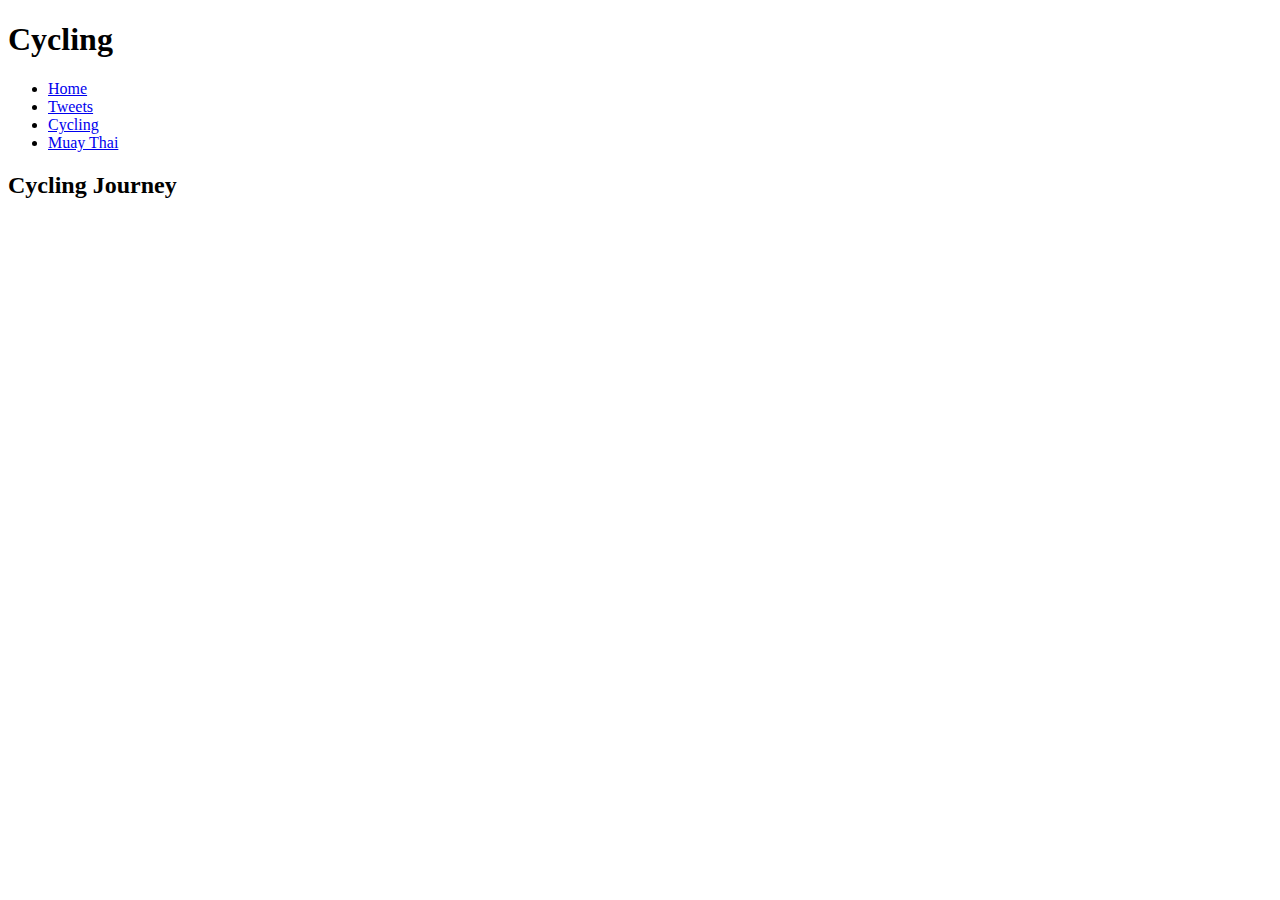
==== cycling.html @ a6685082 "Created img file with folders for cycling,muaythai created cycling.html created muaythai.html create" ====
<!DOCTYPE html>
<html lang="en">
  <head>
    <meta charset="UTF-8" />
    <meta name="viewport" content="width=device-width, initial-scale=1.0" />
    <title>Cycling</title>
  </head>
  <body>
    <h1>Cycling</h1>
    <ul>
      <li><a href="index.html">Home</a></li>
      <li><a href="tweets.html">Tweets</a></li>
      <li><a href="cycling.html">Cycling</a></li>
      <li><a href="muaythai.html">Muay Thai</a></li>
    </ul>
    <h2>Cycling Journey</h2>
    <p></p>
  </body>
</html>
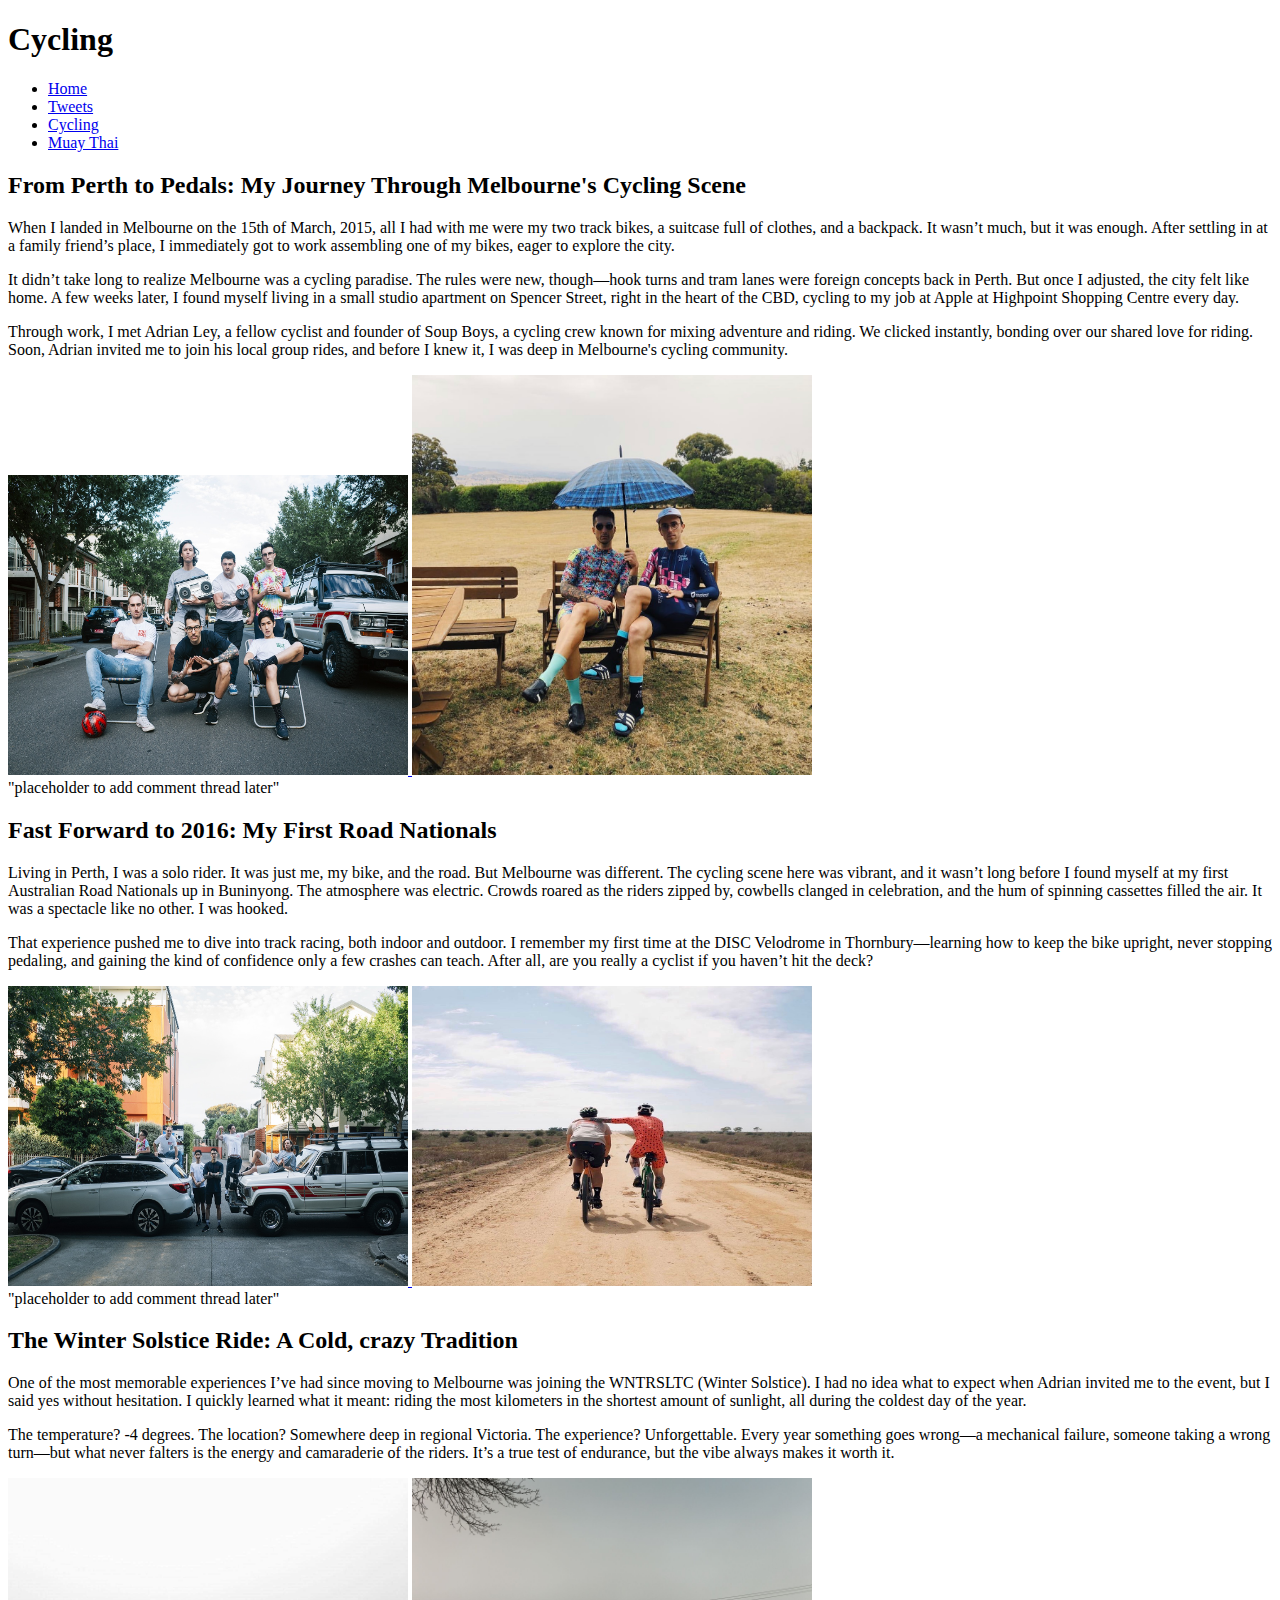
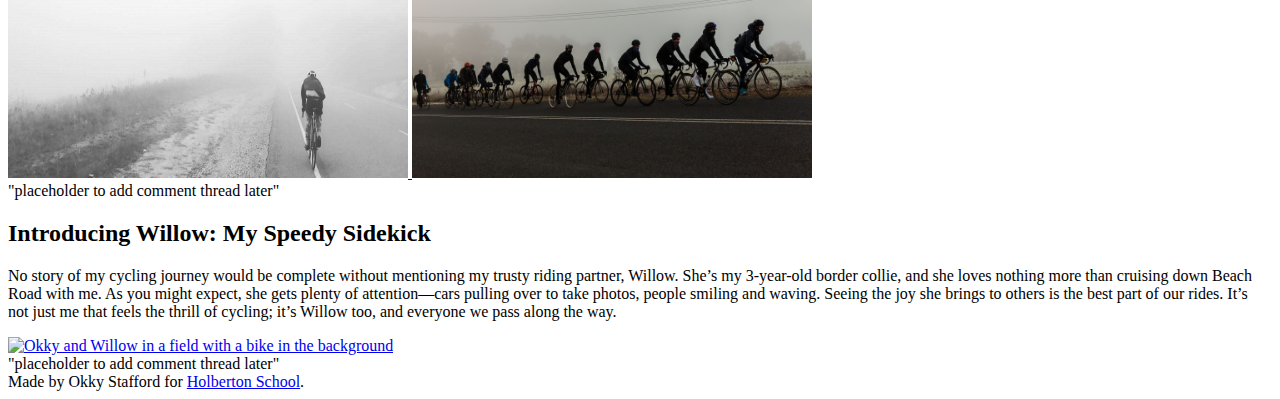
==== commit c8d3922d: "Updated HTML files and photos to reduce amount updated tags in HTML files to improve visibility" ====
--- a/cycling.html
+++ b/cycling.html
@@ -6,14 +6,167 @@
     <title>Cycling</title>
   </head>
   <body>
-    <h1>Cycling</h1>
-    <ul>
-      <li><a href="index.html">Home</a></li>
-      <li><a href="tweets.html">Tweets</a></li>
-      <li><a href="cycling.html">Cycling</a></li>
-      <li><a href="muaythai.html">Muay Thai</a></li>
-    </ul>
-    <h2>Cycling Journey</h2>
-    <p></p>
+    <header>
+      <h1>Cycling</h1>
+      <ul>
+        <li><a href="index.html">Home</a></li>
+        <li><a href="tweets.html">Tweets</a></li>
+        <li><a href="cycling.html">Cycling</a></li>
+        <li><a href="muaythai.html">Muay Thai</a></li>
+      </ul>
+    </header>
+    <main>
+      <article>
+        <h2>
+          From Perth to Pedals: My Journey Through Melbourne's Cycling Scene
+        </h2>
+        <p>
+          When I landed in Melbourne on the 15th of March, 2015, all I had with
+          me were my two track bikes, a suitcase full of clothes, and a
+          backpack. It wasn’t much, but it was enough. After settling in at a
+          family friend’s place, I immediately got to work assembling one of my
+          bikes, eager to explore the city.
+        </p>
+        <p>
+          It didn’t take long to realize Melbourne was a cycling paradise. The
+          rules were new, though—hook turns and tram lanes were foreign concepts
+          back in Perth. But once I adjusted, the city felt like home. A few
+          weeks later, I found myself living in a small studio apartment on
+          Spencer Street, right in the heart of the CBD, cycling to my job at
+          Apple at Highpoint Shopping Centre every day.
+        </p>
+        <p>
+          Through work, I met Adrian Ley, a fellow cyclist and founder of Soup
+          Boys, a cycling crew known for mixing adventure and riding. We clicked
+          instantly, bonding over our shared love for riding. Soon, Adrian
+          invited me to join his local group rides, and before I knew it, I was
+          deep in Melbourne's cycling community.
+        </p>
+        <div class="photo_banner">
+          <a href="img/final_cycling/section_1/img_5.JPEG">
+            <img
+              src="img/final_cycling/section_1/img_5.JPEG"
+              alt="Multiple men holding objects and posing at the camera with cars in the background"
+              width="400px"
+              height="300px"
+            />
+          </a>
+          <a href="img/final_cycling/section_1/img_6.JPEG">
+            <img
+              src="img/final_cycling/section_1/img_6.JPEG"
+              alt="Okay and Adrian in cycling kit holding an umbrella"
+              width="400px"
+              height="400px"
+            />
+          </a>
+        </div>
+        <aside>"placeholder to add comment thread later"</aside>
+      </article>
+      <article>
+        <h2>Fast Forward to 2016: My First Road Nationals</h2>
+        <p>
+          Living in Perth, I was a solo rider. It was just me, my bike, and the
+          road. But Melbourne was different. The cycling scene here was vibrant,
+          and it wasn’t long before I found myself at my first Australian Road
+          Nationals up in Buninyong. The atmosphere was electric. Crowds roared
+          as the riders zipped by, cowbells clanged in celebration, and the hum
+          of spinning cassettes filled the air. It was a spectacle like no
+          other. I was hooked.
+        </p>
+        <p>
+          That experience pushed me to dive into track racing, both indoor and
+          outdoor. I remember my first time at the DISC Velodrome in
+          Thornbury—learning how to keep the bike upright, never stopping
+          pedaling, and gaining the kind of confidence only a few crashes can
+          teach. After all, are you really a cyclist if you haven’t hit the
+          deck?
+        </p>
+        <div class="photo_banner">
+          <a href="img/final_cycling/section_2/img_5.JPEG">
+            <img
+              src="img/final_cycling/section_2/img_5.JPEG"
+              alt="Soup boys group photo surrounded by the support vehicle"
+              width="400px"
+              height="300px"
+            />
+          </a>
+          <a href="img/final_cycling/section_2/img_6.JPEG">
+            <img
+              src="img/final_cycling/section_2/img_6.JPEG"
+              alt="Okky resting his hand on Aarons back whilst riding on a gravel road"
+              width="400px"
+              height="300px"
+            />
+          </a>
+        </div>
+        <aside>"placeholder to add comment thread later"</aside>
+      </article>
+      <article>
+        <h2>The Winter Solstice Ride: A Cold, crazy Tradition</h2>
+        <p>
+          One of the most memorable experiences I’ve had since moving to
+          Melbourne was joining the WNTRSLTC (Winter Solstice). I had no idea
+          what to expect when Adrian invited me to the event, but I said yes
+          without hesitation. I quickly learned what it meant: riding the most
+          kilometers in the shortest amount of sunlight, all during the coldest
+          day of the year.
+        </p>
+        <p>
+          The temperature? -4 degrees. The location? Somewhere deep in regional
+          Victoria. The experience? Unforgettable. Every year something goes
+          wrong—a mechanical failure, someone taking a wrong turn—but what never
+          falters is the energy and camaraderie of the riders. It’s a true test
+          of endurance, but the vibe always makes it worth it.
+        </p>
+        <div class="photo_banner">
+          <a href="img/final_cycling/section_3/img_2.JPEG">
+            <img
+              src="img/final_cycling/section_3/img_2.JPEG"
+              alt="Okky riding in the white frost, black and white themed photo"
+              width="400px"
+              height="300px"
+            />
+          </a>
+          <a href="img/final_cycling/section_3/img_3.JPEG">
+            <img
+              src="img/final_cycling/section_3/img_3.JPEG"
+              alt="A line of cyclists riding on a road"
+              width="400px"
+              height="300px"
+            />
+          </a>
+        </div>
+        <aside>"placeholder to add comment thread later"</aside>
+      </article>
+      <article>
+        <h2>Introducing Willow: My Speedy Sidekick</h2>
+        <p>
+          No story of my cycling journey would be complete without mentioning my
+          trusty riding partner, Willow. She’s my 3-year-old border collie, and
+          she loves nothing more than cruising down Beach Road with me. As you
+          might expect, she gets plenty of attention—cars pulling over to take
+          photos, people smiling and waving. Seeing the joy she brings to others
+          is the best part of our rides. It’s not just me that feels the thrill
+          of cycling; it’s Willow too, and everyone we pass along the way.
+        </p>
+        <div class="photo_banner">
+          <a href="img/final_cycling/section_4/img_3.jpeg">
+            <img
+              src="img/final_cycling/section_4/img_3.jpeg"
+              alt="Okky and Willow in a field with a bike in the background"
+              width="400px"
+              height="300px"
+            />
+          </a>
+        </div>
+        <aside>"placeholder to add comment thread later"</aside>
+      </article>
+    </main>
+    <footer>
+      Made by Okky Stafford for
+      <a href="https://apply.holbertonschool.com" target="_blank"
+        >Holberton School</a
+      >.
+    </footer>
   </body>
 </html>
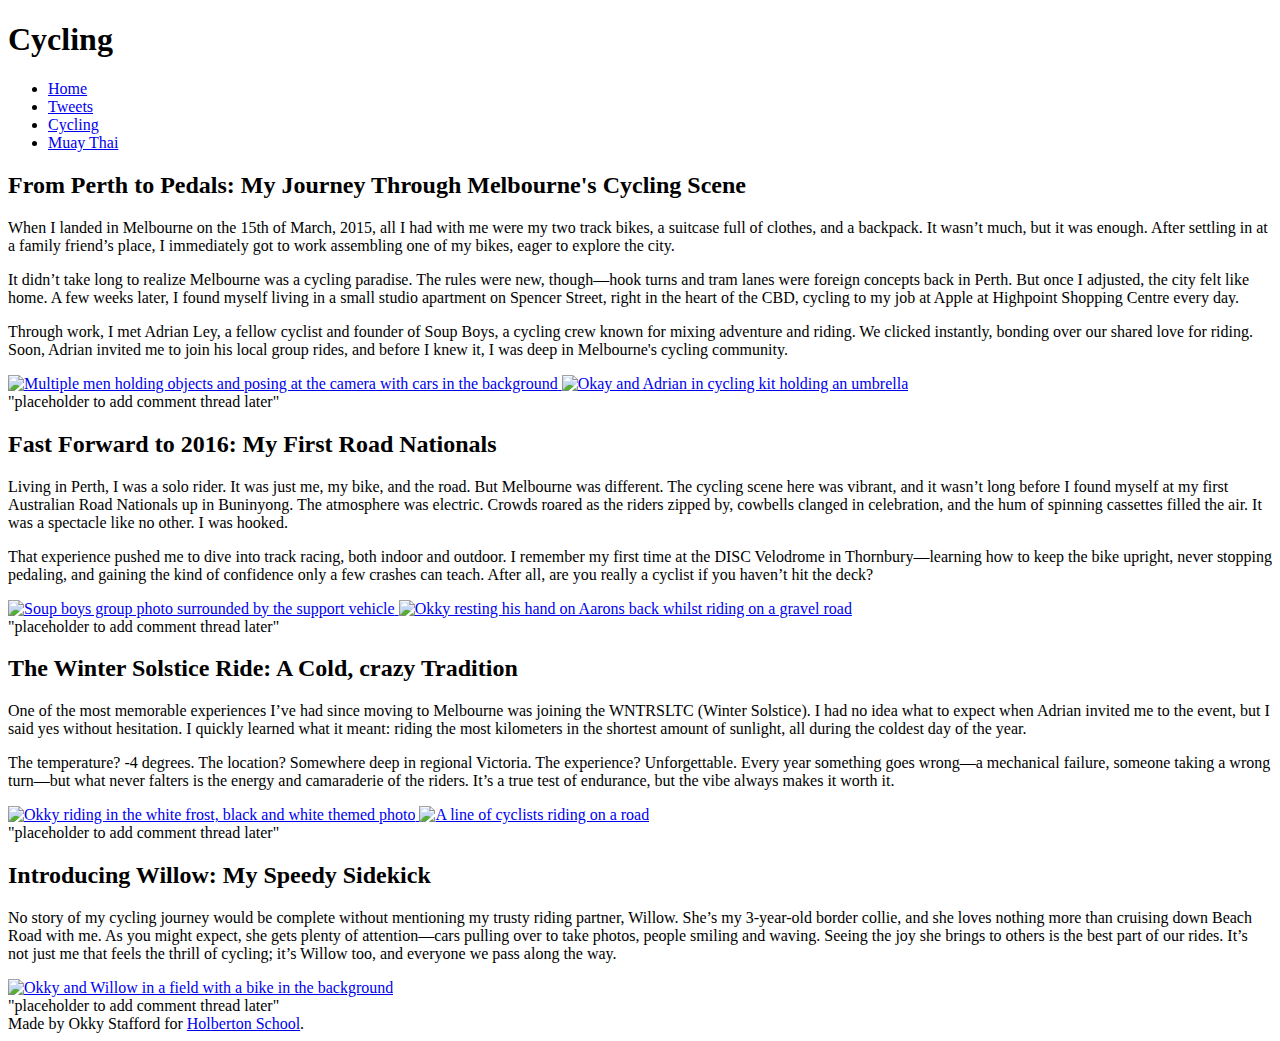
==== commit 4c8d1ded: "updated SRC and update img filenames to be consistent. This will help once uploaded to linux server" ====
--- a/cycling.html
+++ b/cycling.html
@@ -43,17 +43,17 @@
           deep in Melbourne's cycling community.
         </p>
         <div class="photo_banner">
-          <a href="img/final_cycling/section_1/img_5.JPEG">
+          <a href="img/final_cycling/section_1/img_5.jpeg">
             <img
-              src="img/final_cycling/section_1/img_5.JPEG"
+              src="img/final_cycling/section_1/img_5.jpeg"
               alt="Multiple men holding objects and posing at the camera with cars in the background"
               width="400px"
               height="300px"
             />
           </a>
-          <a href="img/final_cycling/section_1/img_6.JPEG">
+          <a href="img/final_cycling/section_1/img_6.jpeg">
             <img
-              src="img/final_cycling/section_1/img_6.JPEG"
+              src="img/final_cycling/section_1/img_6.jpeg"
               alt="Okay and Adrian in cycling kit holding an umbrella"
               width="400px"
               height="400px"
@@ -82,17 +82,17 @@
           deck?
         </p>
         <div class="photo_banner">
-          <a href="img/final_cycling/section_2/img_5.JPEG">
+          <a href="img/final_cycling/section_2/img_5.jpeg">
             <img
-              src="img/final_cycling/section_2/img_5.JPEG"
+              src="img/final_cycling/section_2/img_5.jpeg"
               alt="Soup boys group photo surrounded by the support vehicle"
               width="400px"
               height="300px"
             />
           </a>
-          <a href="img/final_cycling/section_2/img_6.JPEG">
+          <a href="img/final_cycling/section_2/img_6.jpeg">
             <img
-              src="img/final_cycling/section_2/img_6.JPEG"
+              src="img/final_cycling/section_2/img_6.jpeg"
               alt="Okky resting his hand on Aarons back whilst riding on a gravel road"
               width="400px"
               height="300px"
@@ -119,17 +119,17 @@
           of endurance, but the vibe always makes it worth it.
         </p>
         <div class="photo_banner">
-          <a href="img/final_cycling/section_3/img_2.JPEG">
+          <a href="img/final_cycling/section_3/img_2.jpeg">
             <img
-              src="img/final_cycling/section_3/img_2.JPEG"
+              src="img/final_cycling/section_3/img_2.jpeg"
               alt="Okky riding in the white frost, black and white themed photo"
               width="400px"
               height="300px"
             />
           </a>
-          <a href="img/final_cycling/section_3/img_3.JPEG">
+          <a href="img/final_cycling/section_3/img_3.jpeg">
             <img
-              src="img/final_cycling/section_3/img_3.JPEG"
+              src="img/final_cycling/section_3/img_3.jpeg"
               alt="A line of cyclists riding on a road"
               width="400px"
               height="300px"
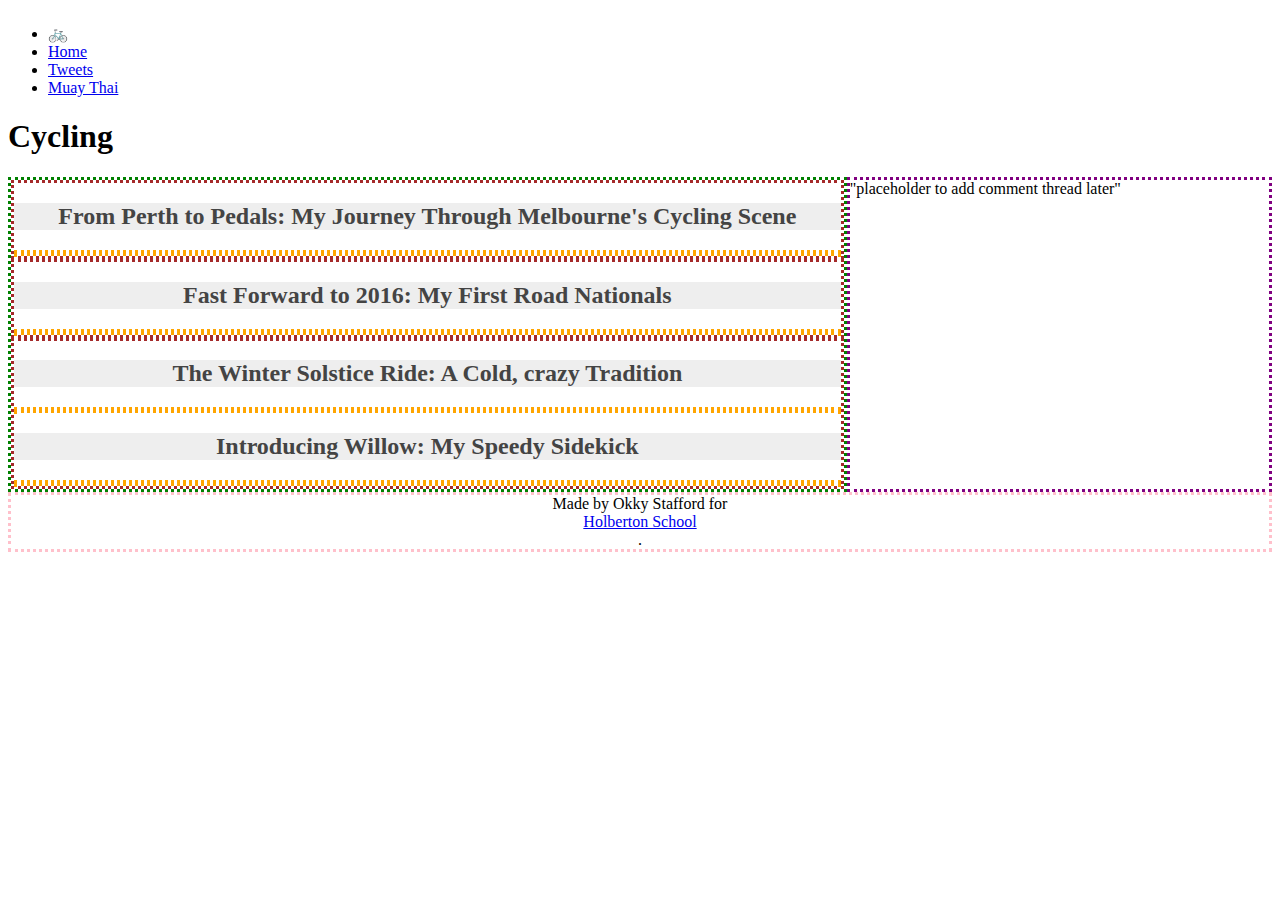
==== commit 788a2d9b: "Updated HTML structure for css Added accordion for each section Add JS for accordion" ====
--- a/cycling.html
+++ b/cycling.html
@@ -4,163 +4,163 @@
     <meta charset="UTF-8" />
     <meta name="viewport" content="width=device-width, initial-scale=1.0" />
     <title>Cycling</title>
+    <link
+      href="https://apply.holbertonschool.com/level2/school.css"
+      rel="stylesheet"
+    />
+    <link rel="stylesheet" href="./style.css" />
+    <script type="module" src="./script.js"></script>
   </head>
   <body>
     <header>
-      <h1>Cycling</h1>
       <ul>
+        <li>&#128690;</li>
         <li><a href="index.html">Home</a></li>
         <li><a href="tweets.html">Tweets</a></li>
-        <li><a href="cycling.html">Cycling</a></li>
         <li><a href="muaythai.html">Muay Thai</a></li>
       </ul>
+      <h1>Cycling</h1>
     </header>
     <main>
       <article>
-        <h2>
-          From Perth to Pedals: My Journey Through Melbourne's Cycling Scene
-        </h2>
-        <p>
-          When I landed in Melbourne on the 15th of March, 2015, all I had with
-          me were my two track bikes, a suitcase full of clothes, and a
-          backpack. It wasn’t much, but it was enough. After settling in at a
-          family friend’s place, I immediately got to work assembling one of my
-          bikes, eager to explore the city.
-        </p>
-        <p>
-          It didn’t take long to realize Melbourne was a cycling paradise. The
-          rules were new, though—hook turns and tram lanes were foreign concepts
-          back in Perth. But once I adjusted, the city felt like home. A few
-          weeks later, I found myself living in a small studio apartment on
-          Spencer Street, right in the heart of the CBD, cycling to my job at
-          Apple at Highpoint Shopping Centre every day.
-        </p>
-        <p>
-          Through work, I met Adrian Ley, a fellow cyclist and founder of Soup
-          Boys, a cycling crew known for mixing adventure and riding. We clicked
-          instantly, bonding over our shared love for riding. Soon, Adrian
-          invited me to join his local group rides, and before I knew it, I was
-          deep in Melbourne's cycling community.
-        </p>
-        <div class="photo_banner">
-          <a href="img/final_cycling/section_1/img_5.jpeg">
-            <img
-              src="img/final_cycling/section_1/img_5.jpeg"
-              alt="Multiple men holding objects and posing at the camera with cars in the background"
-              width="400px"
-              height="300px"
-            />
-          </a>
-          <a href="img/final_cycling/section_1/img_6.jpeg">
-            <img
-              src="img/final_cycling/section_1/img_6.jpeg"
-              alt="Okay and Adrian in cycling kit holding an umbrella"
-              width="400px"
-              height="400px"
-            />
-          </a>
+        <div class="accordion">
+          <section>
+            <h2 class="heading_panel">
+              From Perth to Pedals: My Journey Through Melbourne's Cycling Scene
+            </h2>
+            <div class="content_panel">
+              <p>
+                When I landed in Melbourne on the 15th of March, 2015, all I had
+                with me were my two track bikes, a suitcase full of clothes, and
+                a backpack. It wasn’t much, but it was enough. After settling in
+                at a family friend’s place, I immediately got to work assembling
+                one of my bikes, eager to explore the city.
+              </p>
+              <p>
+                It didn’t take long to realize Melbourne was a cycling paradise.
+                The rules were new, though—hook turns and tram lanes were
+                foreign concepts back in Perth. But once I adjusted, the city
+                felt like home. A few weeks later, I found myself living in a
+                small studio apartment on Spencer Street, right in the heart of
+                the CBD, cycling to my job at Apple at Highpoint Shopping Centre
+                every day.
+              </p>
+              <p>
+                Through work, I met Adrian Ley, a fellow cyclist and founder of
+                Soup Boys, a cycling crew known for mixing adventure and riding.
+                We clicked instantly, bonding over our shared love for riding.
+                Soon, Adrian invited me to join his local group rides, and
+                before I knew it, I was deep in Melbourne's cycling community.
+              </p>
+              <a href="img/final_cycling/section_1/img_5.jpeg">
+                <img
+                  src="img/final_cycling/section_1/img_5.jpeg"
+                  alt="Multiple men holding objects and posing at the camera with cars in the background"
+                />
+              </a>
+              <a href="img/final_cycling/section_1/img_6.jpeg">
+                <img
+                  src="img/final_cycling/section_1/img_6.jpeg"
+                  alt="Okay and Adrian in cycling kit holding an umbrella"
+                />
+              </a>
+            </div>
+          </section>
+          <section>
+            <h2 class="heading_panel">
+              Fast Forward to 2016: My First Road Nationals
+            </h2>
+            <div class="content_panel">
+              <p>
+                Living in Perth, I was a solo rider. It was just me, my bike,
+                and the road. But Melbourne was different. The cycling scene
+                here was vibrant, and it wasn’t long before I found myself at my
+                first Australian Road Nationals up in Buninyong. The atmosphere
+                was electric. Crowds roared as the riders zipped by, cowbells
+                clanged in celebration, and the hum of spinning cassettes filled
+                the air. It was a spectacle like no other. I was hooked.
+              </p>
+              <p>
+                That experience pushed me to dive into track racing, both indoor
+                and outdoor. I remember my first time at the DISC Velodrome in
+                Thornbury—learning how to keep the bike upright, never stopping
+                pedaling, and gaining the kind of confidence only a few crashes
+                can teach. After all, are you really a cyclist if you haven’t
+                hit the deck?
+              </p>
+              <a href="img/final_cycling/section_2/img_5.jpeg">
+                <img
+                  src="img/final_cycling/section_2/img_5.jpeg"
+                  alt="Soup boys group photo surrounded by the support vehicle"
+                />
+              </a>
+              <a href="img/final_cycling/section_2/img_6.jpeg">
+                <img
+                  src="img/final_cycling/section_2/img_6.jpeg"
+                  alt="Okky resting his hand on Aarons back whilst riding on a gravel road"
+                />
+              </a>
+            </div>
+          </section>
+          <section>
+            <h2 class="heading_panel">
+              The Winter Solstice Ride: A Cold, crazy Tradition
+            </h2>
+            <div class="content_panel">
+              <p>
+                One of the most memorable experiences I’ve had since moving to
+                Melbourne was joining the WNTRSLTC (Winter Solstice). I had no
+                idea what to expect when Adrian invited me to the event, but I
+                said yes without hesitation. I quickly learned what it meant:
+                riding the most kilometers in the shortest amount of sunlight,
+                all during the coldest day of the year.
+              </p>
+              <p>
+                The temperature? -4 degrees. The location? Somewhere deep in
+                regional Victoria. The experience? Unforgettable. Every year
+                something goes wrong—a mechanical failure, someone taking a
+                wrong turn—but what never falters is the energy and camaraderie
+                of the riders. It’s a true test of endurance, but the vibe
+                always makes it worth it.
+              </p>
+              <a href="img/final_cycling/section_3/img_2.jpeg">
+                <img
+                  src="img/final_cycling/section_3/img_2.jpeg"
+                  alt="Okky riding in the white frost, black and white themed photo"
+                />
+              </a>
+              <a href="img/final_cycling/section_3/img_3.jpeg">
+                <img
+                  src="img/final_cycling/section_3/img_3.jpeg"
+                  alt="A line of cyclists riding on a road"
+                />
+              </a>
+            </div>
+            <h2 class="heading_panel">
+              Introducing Willow: My Speedy Sidekick
+            </h2>
+            <div class="content_panel">
+              <p>
+                No story of my cycling journey would be complete without
+                mentioning my trusty riding partner, Willow. She’s my 3-year-old
+                border collie, and she loves nothing more than cruising down
+                Beach Road with me. As you might expect, she gets plenty of
+                attention—cars pulling over to take photos, people smiling and
+                waving. Seeing the joy she brings to others is the best part of
+                our rides. It’s not just me that feels the thrill of cycling;
+                it’s Willow too, and everyone we pass along the way.
+              </p>
+              <a href="img/final_cycling/section_4/img_3.jpeg">
+                <img
+                  src="img/final_cycling/section_4/img_3.jpeg"
+                  alt="Okky and Willow in a field with a bike in the background"
+                />
+              </a>
+            </div>
+          </section>
         </div>
-        <aside>"placeholder to add comment thread later"</aside>
       </article>
-      <article>
-        <h2>Fast Forward to 2016: My First Road Nationals</h2>
-        <p>
-          Living in Perth, I was a solo rider. It was just me, my bike, and the
-          road. But Melbourne was different. The cycling scene here was vibrant,
-          and it wasn’t long before I found myself at my first Australian Road
-          Nationals up in Buninyong. The atmosphere was electric. Crowds roared
-          as the riders zipped by, cowbells clanged in celebration, and the hum
-          of spinning cassettes filled the air. It was a spectacle like no
-          other. I was hooked.
-        </p>
-        <p>
-          That experience pushed me to dive into track racing, both indoor and
-          outdoor. I remember my first time at the DISC Velodrome in
-          Thornbury—learning how to keep the bike upright, never stopping
-          pedaling, and gaining the kind of confidence only a few crashes can
-          teach. After all, are you really a cyclist if you haven’t hit the
-          deck?
-        </p>
-        <div class="photo_banner">
-          <a href="img/final_cycling/section_2/img_5.jpeg">
-            <img
-              src="img/final_cycling/section_2/img_5.jpeg"
-              alt="Soup boys group photo surrounded by the support vehicle"
-              width="400px"
-              height="300px"
-            />
-          </a>
-          <a href="img/final_cycling/section_2/img_6.jpeg">
-            <img
-              src="img/final_cycling/section_2/img_6.jpeg"
-              alt="Okky resting his hand on Aarons back whilst riding on a gravel road"
-              width="400px"
-              height="300px"
-            />
-          </a>
-        </div>
-        <aside>"placeholder to add comment thread later"</aside>
-      </article>
-      <article>
-        <h2>The Winter Solstice Ride: A Cold, crazy Tradition</h2>
-        <p>
-          One of the most memorable experiences I’ve had since moving to
-          Melbourne was joining the WNTRSLTC (Winter Solstice). I had no idea
-          what to expect when Adrian invited me to the event, but I said yes
-          without hesitation. I quickly learned what it meant: riding the most
-          kilometers in the shortest amount of sunlight, all during the coldest
-          day of the year.
-        </p>
-        <p>
-          The temperature? -4 degrees. The location? Somewhere deep in regional
-          Victoria. The experience? Unforgettable. Every year something goes
-          wrong—a mechanical failure, someone taking a wrong turn—but what never
-          falters is the energy and camaraderie of the riders. It’s a true test
-          of endurance, but the vibe always makes it worth it.
-        </p>
-        <div class="photo_banner">
-          <a href="img/final_cycling/section_3/img_2.jpeg">
-            <img
-              src="img/final_cycling/section_3/img_2.jpeg"
-              alt="Okky riding in the white frost, black and white themed photo"
-              width="400px"
-              height="300px"
-            />
-          </a>
-          <a href="img/final_cycling/section_3/img_3.jpeg">
-            <img
-              src="img/final_cycling/section_3/img_3.jpeg"
-              alt="A line of cyclists riding on a road"
-              width="400px"
-              height="300px"
-            />
-          </a>
-        </div>
-        <aside>"placeholder to add comment thread later"</aside>
-      </article>
-      <article>
-        <h2>Introducing Willow: My Speedy Sidekick</h2>
-        <p>
-          No story of my cycling journey would be complete without mentioning my
-          trusty riding partner, Willow. She’s my 3-year-old border collie, and
-          she loves nothing more than cruising down Beach Road with me. As you
-          might expect, she gets plenty of attention—cars pulling over to take
-          photos, people smiling and waving. Seeing the joy she brings to others
-          is the best part of our rides. It’s not just me that feels the thrill
-          of cycling; it’s Willow too, and everyone we pass along the way.
-        </p>
-        <div class="photo_banner">
-          <a href="img/final_cycling/section_4/img_3.jpeg">
-            <img
-              src="img/final_cycling/section_4/img_3.jpeg"
-              alt="Okky and Willow in a field with a bike in the background"
-              width="400px"
-              height="300px"
-            />
-          </a>
-        </div>
-        <aside>"placeholder to add comment thread later"</aside>
-      </article>
+      <aside>"placeholder to add comment thread later"</aside>
     </main>
     <footer>
       Made by Okky Stafford for
--- a/style.css
+++ b/style.css
@@ -0,0 +1,80 @@
+body {
+  display: flex;
+  flex-direction: column;
+}
+
+main {
+  /* border: 3px dotted blue; */
+  display: flex;
+  flex-direction: row;
+  flex: auto;
+  overflow-y: auto;
+}
+
+article {
+  /* border: 3px dotted red; */
+  display: flex;
+  flex-direction: column;
+  flex: 2;
+  overflow-y: auto;
+  align-items: center;
+}
+
+.logo {
+  display: inline-block;
+  transform: rotate(-90deg);
+}
+
+.accordion {
+  border: 3px dotted green;
+  display: flex;
+  flex-direction: column;
+}
+
+section {
+  border: 3px dotted brown;
+  flex: 1;
+}
+
+aside {
+  border: 3px dotted purple;
+  flex: 1;
+}
+
+.heading_panel {
+  background-color: #eee;
+  color: #444;
+  cursor: pointer;
+  width: 100%;
+  text-align: center;
+  border: none;
+  outline: none;
+  transition: 0.4s;
+}
+
+.active,
+.heading_panel:hover {
+  background-color: #ccc;
+}
+
+.content_panel {
+  border: 3px dotted orange;
+  padding: 0 18px;
+  background-color: white;
+  overflow: hidden;
+  max-height: 0;
+  flex-grow: 1;
+  transition: max-height 0.5s ease-out, flex-grow 0.5s ease-out;
+}
+
+.intro_img {
+  border-radius: 1.5rem;
+}
+
+footer {
+  border: 3px dotted pink;
+  display: flex;
+  flex-direction: column;
+  align-items: center;
+  justify-content: center;
+}
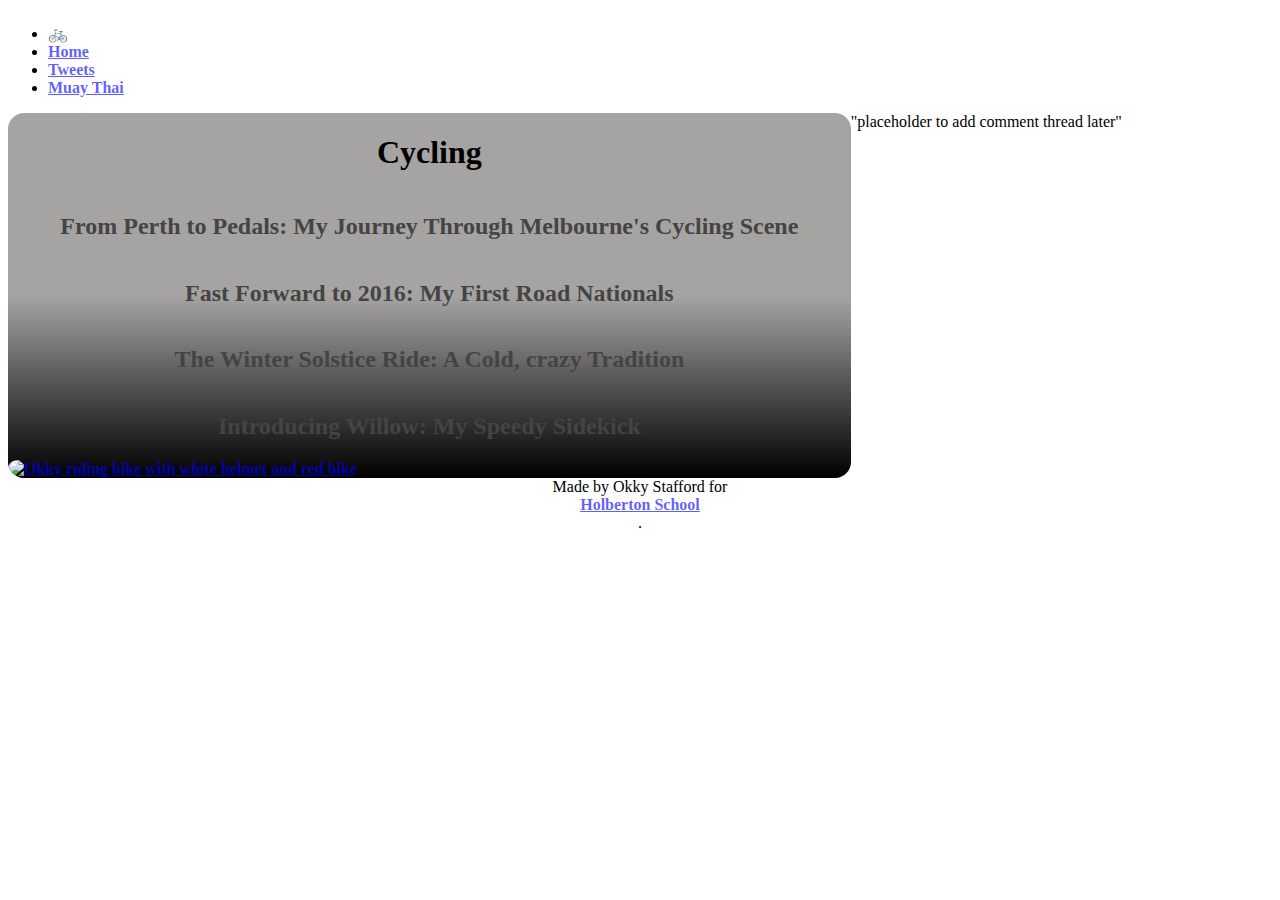
==== commit 1289ce5f: "Finalized all HTML, CSS requirements. Published to server via rsync command executed `chmod` command" ====
--- a/cycling.html
+++ b/cycling.html
@@ -14,15 +14,15 @@
   <body>
     <header>
       <ul>
-        <li>&#128690;</li>
+        <li class="logo">&#128690;</li>
         <li><a href="index.html">Home</a></li>
         <li><a href="tweets.html">Tweets</a></li>
         <li><a href="muaythai.html">Muay Thai</a></li>
       </ul>
-      <h1>Cycling</h1>
     </header>
     <main>
-      <article>
+      <article class="cycling_background">
+        <h1>Cycling</h1>
         <div class="accordion">
           <section>
             <h2 class="heading_panel">
@@ -142,13 +142,13 @@
             <div class="content_panel">
               <p>
                 No story of my cycling journey would be complete without
-                mentioning my trusty riding partner, Willow. She’s my 3-year-old
-                border collie, and she loves nothing more than cruising down
-                Beach Road with me. As you might expect, she gets plenty of
-                attention—cars pulling over to take photos, people smiling and
-                waving. Seeing the joy she brings to others is the best part of
-                our rides. It’s not just me that feels the thrill of cycling;
-                it’s Willow too, and everyone we pass along the way.
+                mentioning my trusty riding partner, Willow. She’s our
+                3-year-old border collie, and she loves nothing more than
+                cruising down Beach Road with me. As you might expect, she gets
+                plenty of attention—cars pulling over to take photos, people
+                smiling and waving. Seeing the joy she brings to others is the
+                best part of our rides. It’s not just me that feels the thrill
+                of cycling; it’s Willow too, and everyone we pass along the way.
               </p>
               <a href="img/final_cycling/section_4/img_3.jpeg">
                 <img
@@ -158,6 +158,13 @@
               </a>
             </div>
           </section>
+          <a href="img/final_cycling/img_main.jpeg">
+            <img
+              class="main_img"
+              src="img/final_cycling/img_main.jpeg"
+              alt="Okky riding bike with white helmet and red bike"
+            />
+          </a>
         </div>
       </article>
       <aside>"placeholder to add comment thread later"</aside>
--- a/style.css
+++ b/style.css
@@ -4,7 +4,6 @@
 }
 
 main {
-  /* border: 3px dotted blue; */
   display: flex;
   flex-direction: row;
   flex: auto;
@@ -12,37 +11,52 @@
 }
 
 article {
-  /* border: 3px dotted red; */
   display: flex;
   flex-direction: column;
   flex: 2;
   overflow-y: auto;
   align-items: center;
+  border-radius: 1rem;
 }
 
-.logo {
-  display: inline-block;
-  transform: rotate(-90deg);
+a {
+  color: rgba(0, 0, 255, 0.631);
+  font-weight: bold;
+}
+
+.index_background {
+  background: linear-gradient(to top, #fff1eb 0%, #ace0f9 100%);
+}
+
+.muaythai_background {
+  background: linear-gradient(
+    180deg,
+    rgb(255, 241, 165) 1.9%,
+    rgb(200, 125, 76) 49.7%,
+    rgb(83, 54, 54) 100.5%
+  );
+}
+
+.cycling_background {
+  background: linear-gradient(to bottom, #605b5b8f 50%, #000000 100%);
 }
 
 .accordion {
-  border: 3px dotted green;
   display: flex;
   flex-direction: column;
 }
 
 section {
-  border: 3px dotted brown;
   flex: 1;
 }
 
 aside {
-  border: 3px dotted purple;
   flex: 1;
 }
 
 .heading_panel {
-  background-color: #eee;
+  /* background-color: #eee; */
+  border-radius: 1rem;
   color: #444;
   cursor: pointer;
   width: 100%;
@@ -54,25 +68,22 @@
 
 .active,
 .heading_panel:hover {
-  background-color: #ccc;
+  background-color: #b0ab9ebc;
 }
 
 .content_panel {
-  border: 3px dotted orange;
-  padding: 0 18px;
-  background-color: white;
+  padding: 0rem 0.5rem;
   overflow: hidden;
   max-height: 0;
   flex-grow: 1;
   transition: max-height 0.5s ease-out, flex-grow 0.5s ease-out;
 }
 
-.intro_img {
+.main_img {
   border-radius: 1.5rem;
 }
 
 footer {
-  border: 3px dotted pink;
   display: flex;
   flex-direction: column;
   align-items: center;
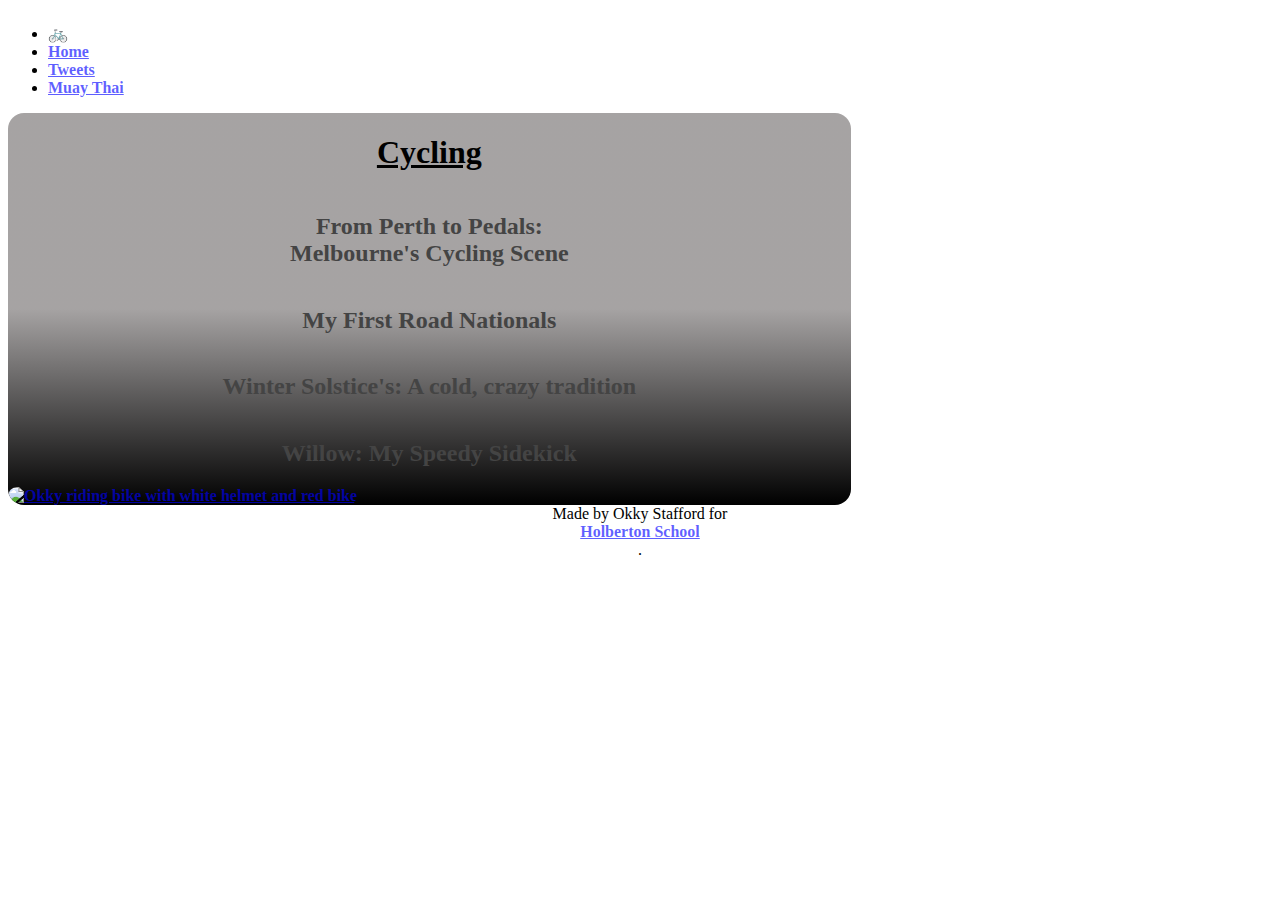
==== commit 8ecda9b8: "Finalized all HTML, CSS and JS files" ====
--- a/cycling.html
+++ b/cycling.html
@@ -4,12 +4,13 @@
     <meta charset="UTF-8" />
     <meta name="viewport" content="width=device-width, initial-scale=1.0" />
     <title>Cycling</title>
+    <!-- <link rel="canonical" href="http://15.236.145.148/cycling.html" /> -->
     <link
       href="https://apply.holbertonschool.com/level2/school.css"
       rel="stylesheet"
     />
     <link rel="stylesheet" href="./style.css" />
-    <script type="module" src="./script.js"></script>
+    <script src="./behavior.js"></script>
   </head>
   <body>
     <header>
@@ -26,7 +27,8 @@
         <div class="accordion">
           <section>
             <h2 class="heading_panel">
-              From Perth to Pedals: My Journey Through Melbourne's Cycling Scene
+              From Perth to Pedals: <br />
+              Melbourne's Cycling Scene
             </h2>
             <div class="content_panel">
               <p>
@@ -67,9 +69,7 @@
             </div>
           </section>
           <section>
-            <h2 class="heading_panel">
-              Fast Forward to 2016: My First Road Nationals
-            </h2>
+            <h2 class="heading_panel">My First Road Nationals</h2>
             <div class="content_panel">
               <p>
                 Living in Perth, I was a solo rider. It was just me, my bike,
@@ -104,7 +104,7 @@
           </section>
           <section>
             <h2 class="heading_panel">
-              The Winter Solstice Ride: A Cold, crazy Tradition
+              Winter Solstice's: A cold, crazy tradition
             </h2>
             <div class="content_panel">
               <p>
@@ -136,9 +136,7 @@
                 />
               </a>
             </div>
-            <h2 class="heading_panel">
-              Introducing Willow: My Speedy Sidekick
-            </h2>
+            <h2 class="heading_panel">Willow: My Speedy Sidekick</h2>
             <div class="content_panel">
               <p>
                 No story of my cycling journey would be complete without
@@ -167,7 +165,9 @@
           </a>
         </div>
       </article>
-      <aside>"placeholder to add comment thread later"</aside>
+      <aside>
+        <div id="disqus_thread"></div>
+      </aside>
     </main>
     <footer>
       Made by Okky Stafford for
--- a/style.css
+++ b/style.css
@@ -5,7 +5,6 @@
 
 main {
   display: flex;
-  flex-direction: row;
   flex: auto;
   overflow-y: auto;
 }
@@ -17,6 +16,11 @@
   overflow-y: auto;
   align-items: center;
   border-radius: 1rem;
+  background-color: #fafafa;
+}
+
+h1 {
+  text-decoration: underline;
 }
 
 a {
@@ -33,17 +37,12 @@
     180deg,
     rgb(255, 241, 165) 1.9%,
     rgb(200, 125, 76) 49.7%,
-    rgb(83, 54, 54) 100.5%
+    rgba(83, 54, 54, 0.478) 100.5%
   );
 }
 
 .cycling_background {
   background: linear-gradient(to bottom, #605b5b8f 50%, #000000 100%);
-}
-
-.accordion {
-  display: flex;
-  flex-direction: column;
 }
 
 section {
@@ -55,24 +54,22 @@
 }
 
 .heading_panel {
-  /* background-color: #eee; */
   border-radius: 1rem;
   color: #444;
   cursor: pointer;
-  width: 100%;
   text-align: center;
   border: none;
   outline: none;
   transition: 0.4s;
 }
 
-.active,
 .heading_panel:hover {
-  background-color: #b0ab9ebc;
+  background-color: #51515089;
 }
 
 .content_panel {
   padding: 0rem 0.5rem;
+  text-align: left;
   overflow: hidden;
   max-height: 0;
   flex-grow: 1;
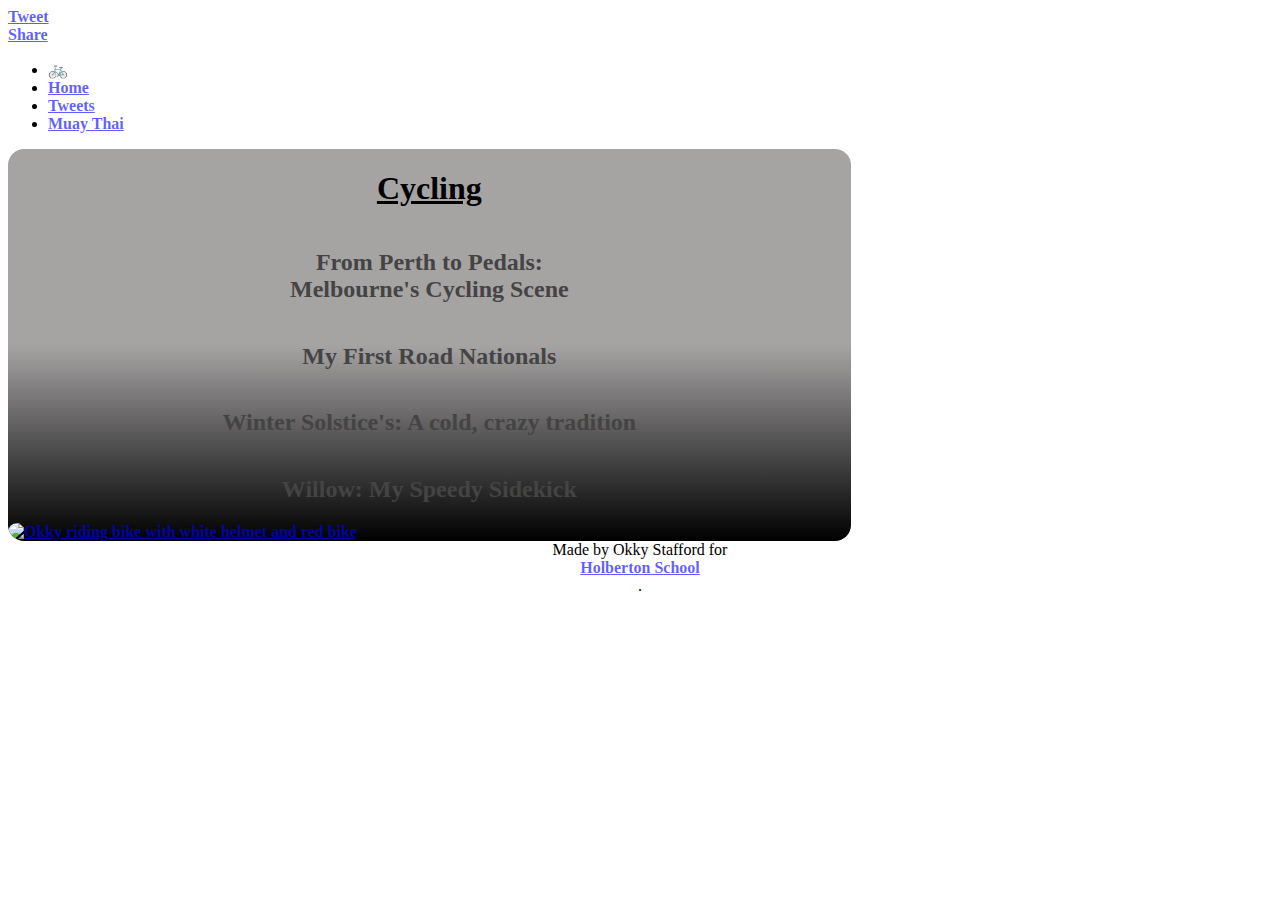
==== commit ef0bbfa9: "Added Social share links and icons Finalized code and uploading to server" ====
--- a/cycling.html
+++ b/cycling.html
@@ -4,7 +4,7 @@
     <meta charset="UTF-8" />
     <meta name="viewport" content="width=device-width, initial-scale=1.0" />
     <title>Cycling</title>
-    <!-- <link rel="canonical" href="http://15.236.145.148/cycling.html" /> -->
+    <link rel="canonical" href="http://15.236.145.148/cycling.html" />
     <link
       href="https://apply.holbertonschool.com/level2/school.css"
       rel="stylesheet"
@@ -12,8 +12,42 @@
     <link rel="stylesheet" href="./style.css" />
     <script src="./behavior.js"></script>
   </head>
-  <body>
+  <body class="works_on_smartphone">
+    <div id="fb-root"></div>
+    <script
+      async
+      defer
+      crossorigin="anonymous"
+      src="https://connect.facebook.net/en_US/sdk.js#xfbml=1&version=v20.0"
+    ></script>
     <header>
+      <div class="right">
+        <a
+          href="https://twitter.com/share?ref_src=twsrc%5Etfw"
+          class="twitter-share-button"
+          data-url="http://15.236.145.148/index.html"
+          data-show-count="false"
+          >Tweet</a
+        >
+        <script
+          async
+          src="https://platform.twitter.com/widgets.js"
+          charset="utf-8"
+        ></script>
+        <div
+          class="fb-share-button"
+          data-href="http://15.236.145.148/index.html"
+          data-layout=""
+          data-size=""
+        >
+          <a
+            target="_blank"
+            href="https://www.facebook.com/sharer/sharer.php?u=http%3A%2F%2F15.236.145.148%2Findex.html&amp;src=sdkpreparse"
+            class="fb-xfbml-parse-ignore"
+            >Share</a
+          >
+        </div>
+      </div>
       <ul>
         <li class="logo">&#128690;</li>
         <li><a href="index.html">Home</a></li>
